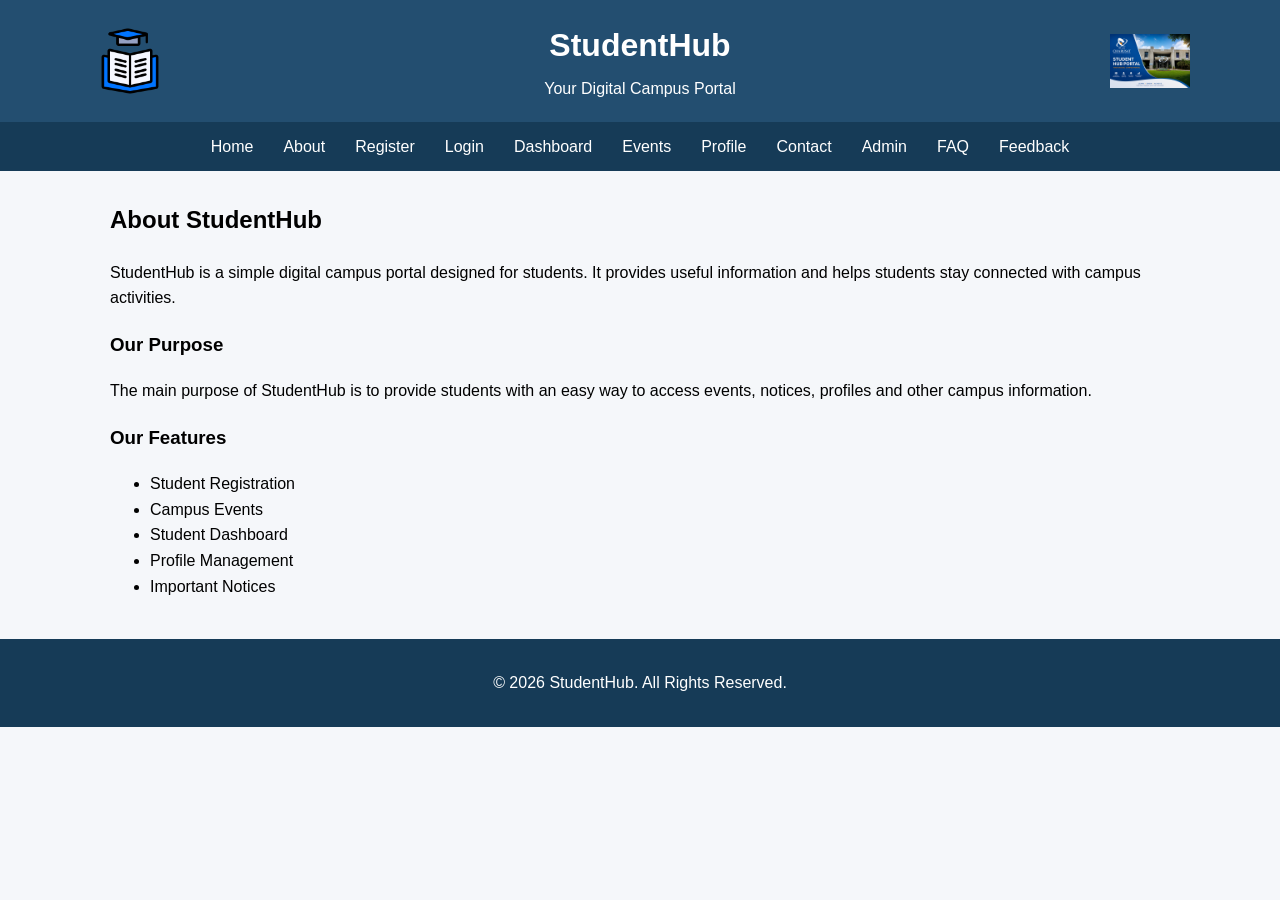
==== pages/about.html @ 67d1a10e "Practical 3" ====
<!DOCTYPE html>
<html lang="en">
<head>
    <meta charset="UTF-8">
    <meta name="viewport" content="width=device-width, initial-scale=1.0">
    <title>StudentHub - About</title>
    <link rel="stylesheet" href="../css/style.css">
</head>

<body>

<header>
    <div class="header-content">
        <img src="../docs/images/logo.png" alt="StudentHub Logo">

        <div>
            <h1>StudentHub</h1>
            <p>Your Digital Campus Portal</p>
        </div>

        <img src="../docs/images/image.png" alt="StudentHub">
    </div>
</header>

<nav>
    <a href="index.html">Home</a>
    <a href="about.html">About</a>
    <a href="register.html">Register</a>
    <a href="login.html">Login</a>
    <a href="dashboard.html">Dashboard</a>
    <a href="events.html">Events</a>
    <a href="profile.html">Profile</a>
    <a href="contact.html">Contact</a>
    <a href="admin.html">Admin</a>
    <a href="faq.html">FAQ</a>
    <a href="feedback.html">Feedback</a>
</nav>

<main>
    <section class="page-box">
        <h2>About StudentHub</h2>

        <p>
            StudentHub is a simple digital campus portal designed for students.
            It provides useful information and helps students stay connected
            with campus activities.
        </p>

        <h3>Our Purpose</h3>
        <p>
            The main purpose of StudentHub is to provide students with an easy
            way to access events, notices, profiles and other campus information.
        </p>

        <h3>Our Features</h3>

        <ul>
            <li>Student Registration</li>
            <li>Campus Events</li>
            <li>Student Dashboard</li>
            <li>Profile Management</li>
            <li>Important Notices</li>
        </ul>
    </section>
</main>

<footer>
    <p>&copy; 2026 StudentHub. All Rights Reserved.</p>
</footer>

</body>
</html>
---- css/style.css ----
* {
    box-sizing: border-box;
}
body {
    margin: 0;
    font-family: Arial, sans-serif;
    line-height: 1.6;
    background-color: #f5f7fa;
}
header {
    background-color: #234e70;
    color: white;
    padding: 20px;
}
.header-content {
    display: flex;
    align-items: center;
    justify-content: space-between;
    max-width: 1100px;
    margin: auto;
}

.header-content img {
    width: 80px;
    height: 80px;
    object-fit: contain;
}

header h1 {
    margin: 0;
    text-align: center;
}

header p {
    margin: 5px 0 0;
    text-align: center;
}

/* Navigation */
nav {
    display: flex;
    flex-wrap: wrap;
    justify-content: center;
    background-color: #163b57;
}

nav a {
    color: white;
    text-decoration: none;
    padding: 12px 15px;
}

nav a:hover {
    background-color: #2d6a94;
}

/* Main */
main {
    max-width: 1100px;
    margin: 30px auto;
    padding: 0 20px;
}

.welcome {
    background-color: white;
    padding: 25px;
    border-radius: 8px;
    margin-bottom: 25px;
}

.content {
    display: grid;
    grid-template-columns: 2fr 1fr;
    gap: 20px;
}

article,
aside {
    background-color: white;
    padding: 25px;
    border-radius: 8px;
}

article h3,
aside h3 {
    margin-top: 0;
}

/* Footer */
footer {
    text-align: center;
    background-color: #163b57;
    color: white;
    padding: 15px;
    margin-top: 40px;
}

/* Mobile */
@media (max-width: 600px) {

    .header-content {
        flex-direction: column;
        text-align: center;
    }

    nav {
        flex-direction: column;
        text-align: center;
    }

    .content {
        grid-template-columns: 1fr;
    }

    main {
        padding: 0 15px;
    }
}
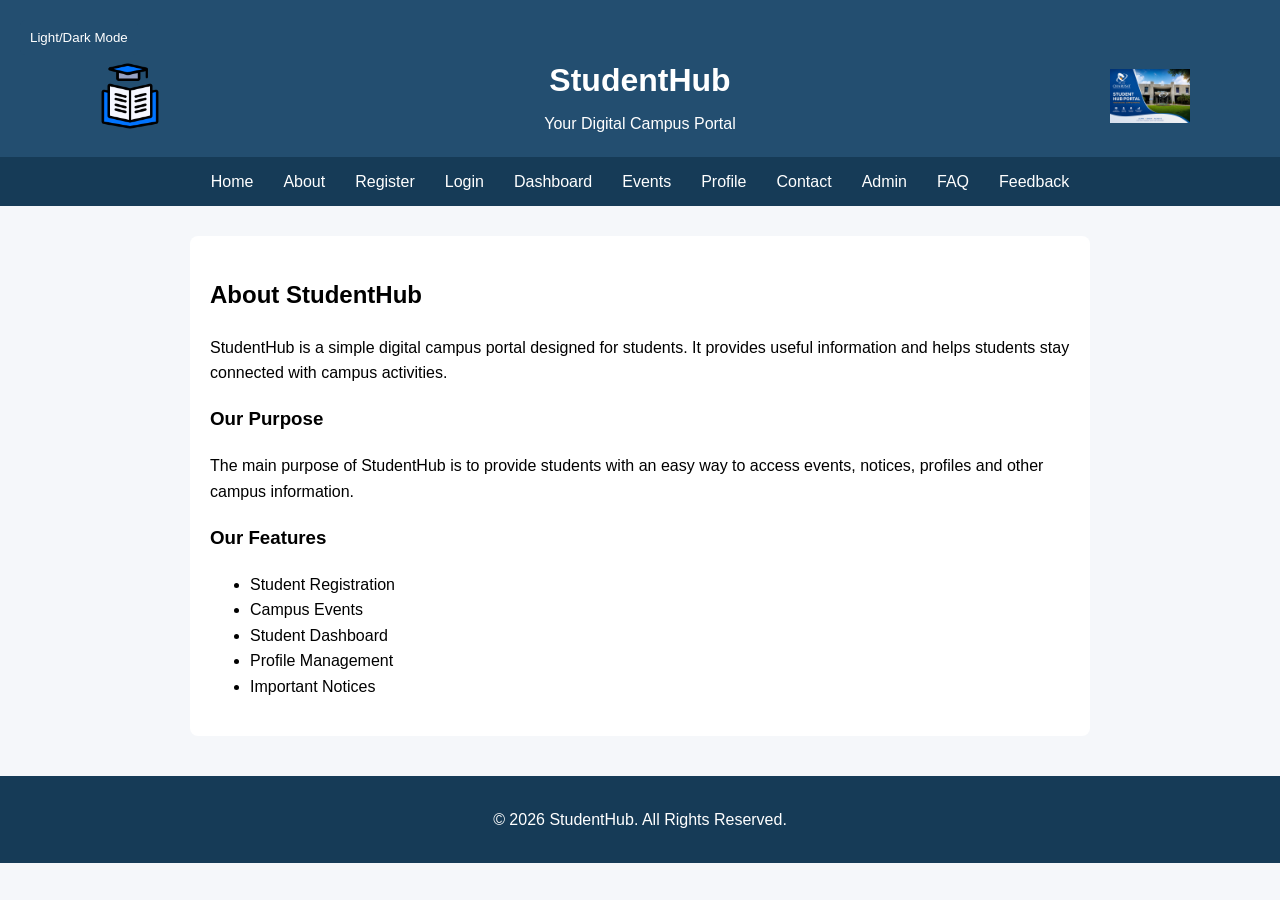
==== commit 6d3e7800: "Practical 4: JavaScript DOM Manipulation, Event Handling, and UI Interactivity" ====
--- a/pages/about.html
+++ b/pages/about.html
@@ -10,6 +10,8 @@
 <body>
 
 <header>
+    <button id="menuBtn">☰ Menu</button>
+<button id="themeBtn">Light/Dark Mode</button>
     <div class="header-content">
         <img src="../docs/images/logo.png" alt="StudentHub Logo">
 
@@ -22,7 +24,7 @@
     </div>
 </header>
 
-<nav>
+<nav id="navMenu">
     <a href="index.html">Home</a>
     <a href="about.html">About</a>
     <a href="register.html">Register</a>
@@ -67,6 +69,6 @@
 <footer>
     <p>&copy; 2026 StudentHub. All Rights Reserved.</p>
 </footer>
-
+<script src="../js/script.js"></script>
 </body>
 </html>
--- a/css/style.css
+++ b/css/style.css
@@ -115,4 +115,180 @@
     main {
         padding: 0 15px;
     }
+}
+
+.page-box,
+.form-box {
+    max-width: 900px;
+    margin: 20px auto;
+    padding: 20px;
+    background: white;
+    border-radius: 8px;
+}
+
+.form-box {
+    max-width: 600px;
+}
+
+.cards {
+    display: grid;
+    grid-template-columns: 1fr;
+    gap: 20px;
+    margin-top: 20px;
+}
+
+.card {
+    padding: 20px;
+    background: #f0f4f8;
+    border-radius: 8px;
+}
+
+.card h3 {
+    color: #234e70;
+}
+
+form {
+    display: flex;
+    flex-direction: column;
+    gap: 10px;
+}
+
+label {
+    font-weight: bold;
+}
+
+input,
+textarea {
+    width: 100%;
+    padding: 10px;
+    border: 1px solid #ccc;
+    border-radius: 5px;
+}
+
+button {
+    padding: 10px;
+    color: white;
+    background: #234e70;
+    border: none;
+    border-radius: 5px;
+    cursor: pointer;
+}
+
+button:hover {
+    background: #163b57;
+}
+
+@media (min-width: 600px) {
+    .cards {
+        grid-template-columns: repeat(2, 1fr);
+    }
+}
+
+@media (min-width: 900px) {
+    .cards {
+        grid-template-columns: repeat(3, 1fr);
+    }
+}
+/* Hamburger menu */
+#menuBtn {
+    display: block;
+}
+
+#navMenu {
+    display: none;
+    flex-direction: column;
+}
+
+#navMenu.show {
+    display: flex;
+}
+
+/* Theme switcher */
+body.dark {
+    background: #222;
+    color: white;
+}
+
+body.dark main,
+body.dark .page-box,
+body.dark .form-box,
+body.dark .card {
+    background: #333;
+    color: white;
+}
+
+body.dark h2,
+body.dark h3 {
+    color: #9bd4ff;
+}
+
+/* Notification banner */
+#notice {
+    padding: 12px;
+    background: lightyellow;
+    color: black;
+    text-align: center;
+}
+
+#closeNotice {
+    margin-left: 10px;
+}
+
+/* Modal popup */
+#myModal {
+    display: none;
+    position: fixed;
+    inset: 0;
+    z-index: 1000;
+    justify-content: center;
+    align-items: center;
+    background: rgba(0, 0, 0, 0.6);
+}
+
+.modal-content {
+    width: 85%;
+    max-width: 400px;
+    padding: 20px;
+    background: white;
+    color: black;
+    border-radius: 8px;
+}
+
+/* Content slider */
+.slide {
+    display: none;
+    padding: 25px;
+    background: #eaf3f8;
+    color: #222;
+    text-align: center;
+    border-radius: 8px;
+}
+
+/* Collapsible FAQ */
+.faq-question {
+    width: 100%;
+    padding: 12px;
+    margin-top: 8px;
+    text-align: left;
+    cursor: pointer;
+}
+
+.faq-answer {
+    display: none;
+    padding: 12px;
+    background: #eaf3f8;
+    color: #222;
+}
+
+/* Desktop navigation */
+@media (min-width: 600px) {
+    #menuBtn {
+        display: none;
+    }
+
+    #navMenu {
+        display: flex;
+        flex-direction: row;
+        justify-content: center;
+    }
 }
